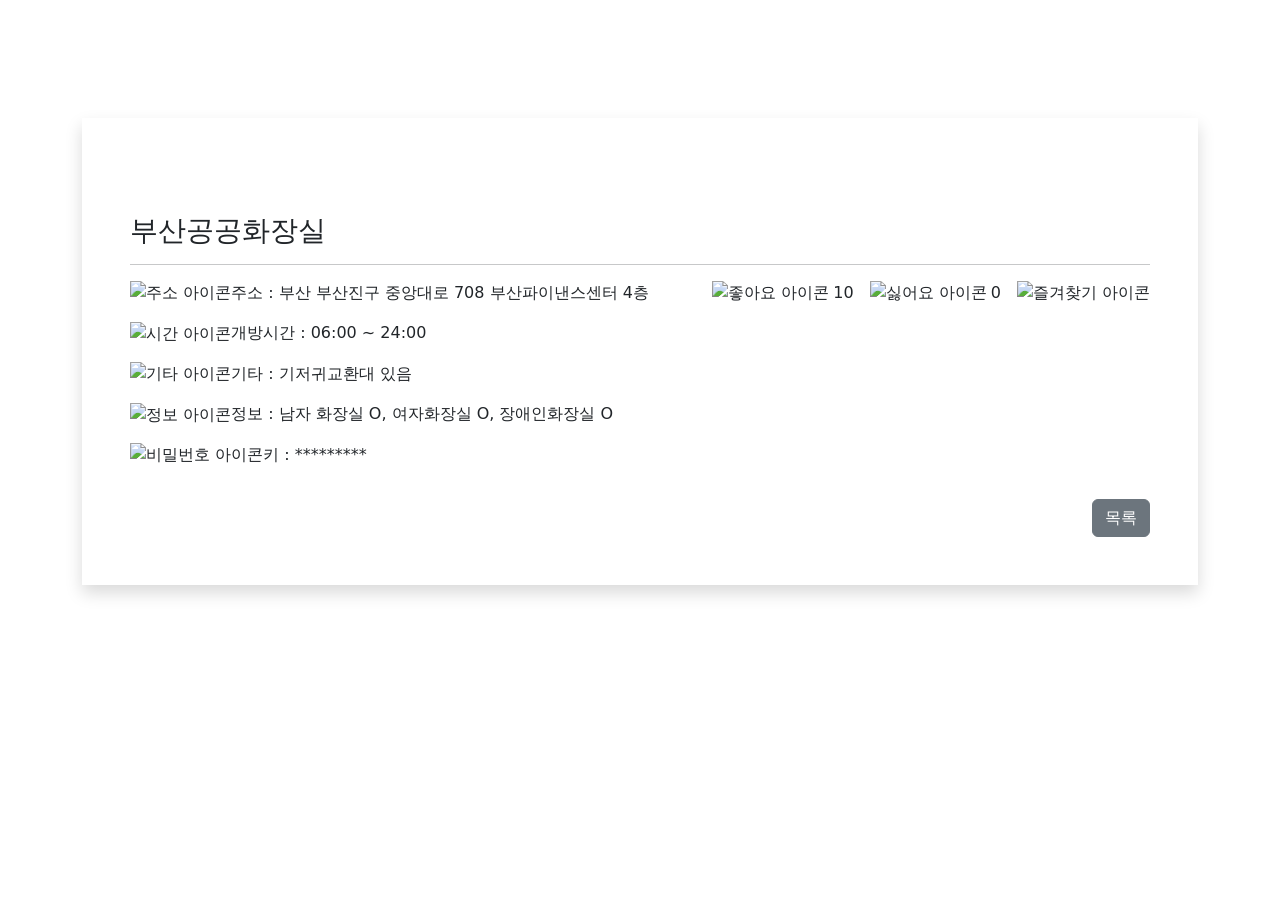
==== src/main/resources/templates/board/boardDetail.html @ e574561a "Merge remote-tracking branch 'origin/PublicWCTest4' into DB" ====
<!DOCTYPE html>

<html lang="ko" xmlns:th="http://www.thymeleaf.org">
<head>
  <meta charset="UTF-8">
  <meta name="viewport" content="width=device-width, initial-scale=1.0">
  <title>리스트</title>

  <script src="https://ajax.googleapis.com/ajax/libs/jquery/3.7.1/jquery.min.js"></script>
  <link href="https://cdn.jsdelivr.net/npm/bootstrap@5.3.3/dist/css/bootstrap.min.css" rel="stylesheet"
        integrity="sha384-QWTKZyjpPEjISv5WaRU9OFeRpok6YctnYmDr5pNlyT2bRjXh0JMhjY6hW+ALEwIH" crossorigin="anonymous">
  <script src="https://cdn.jsdelivr.net/npm/bootstrap@5.3.3/dist/js/bootstrap.bundle.min.js"
          integrity="sha384-YvpcrYf0tY3lHB60NNkmXc5s9fDVZLESaAA55NDzOxhy9GkcIdslK1eN7N6jIeHz"
          crossorigin="anonymous"></script>
  <link rel="stylesheet" href="/css/style.css">
</head>

<body>

<header th:replace="~{/layout/header :: headerNavbar}"></header>

<!-- 상세페이지 시작 -->
<main class="container">
  <div class="mainConWrap text-center text-white">
    <h2>상세페이지</h2>
    <p>우리들의 공공화장실, 우화의 상세페이지입니다.</p>
  </div>

  <section class="boardBg p-5 mt-5 shadow">
    <div th:replace="~{/board/KakaoMapView :: mapView}"></div>

    <div class="mt-5">
      <h3>부산공공화장실</h3>
      <hr>
      <div class="float-end">
        <div class="d-flex">
          <p class="me-3"><img src="/images/thumb_up.svg" alt="좋아요 아이콘"><span class="ms-1">10</span></p>
          <p class="me-3"><img src="/images/thumb_down.svg" alt="싫어요 아이콘"><span class="ms-1">0</span></p>
          <p><img src="/images/favorites_off.svg" alt="즐겨찾기 아이콘"></p>
          <!--          <span><img src="/images/favorites_on.svg" alt="선택된 즐겨찾기 아이콘"></span>-->
        </div>
      </div>
    </div>
    <div class="listBox d-flex">
      <p><img src="/images/address.svg" alt="주소 아이콘"></p>
      <p>주소 : <span>부산 부산진구 중앙대로 708 부산파이낸스센터 4층</span></p>
    </div>
    <div class="listBox d-flex">
      <p><img src="/images/time.svg" alt="시간 아이콘"></p>
      <p>개방시간 : <span>06:00 ~ 24:00</span></p>
    </div>
    <div class="listBox d-flex">
      <p><img src="/images/etc.svg" alt="기타 아이콘"></p>
      <p>기타 : <span>기저귀교환대 있음</span></p>
    </div>
    <div class="listBox d-flex">
      <p><img src="/images/info.svg" alt="정보 아이콘"></p>
      <p>정보 : <span>남자 화장실 O, 여자화장실 O, 장애인화장실 O</span></p>
    </div>
    <div class="listBox d-flex">
      <p><img src="/images/key.svg" alt="비밀번호 아이콘"></p>
      <p>키 : <span>*********</span></p>
    </div>

    <div class="row mt-3">
      <div class="col-sm text-end">
        <button type="button" class="btn btn-secondary" id="btn-list">목록</button>
      </div>
    </div>
  </section>
</main>
<!-- 상세페이지 끝 -->



<footer th:replace="~{/layout/footer :: footer}"></footer>

</body>
</html>
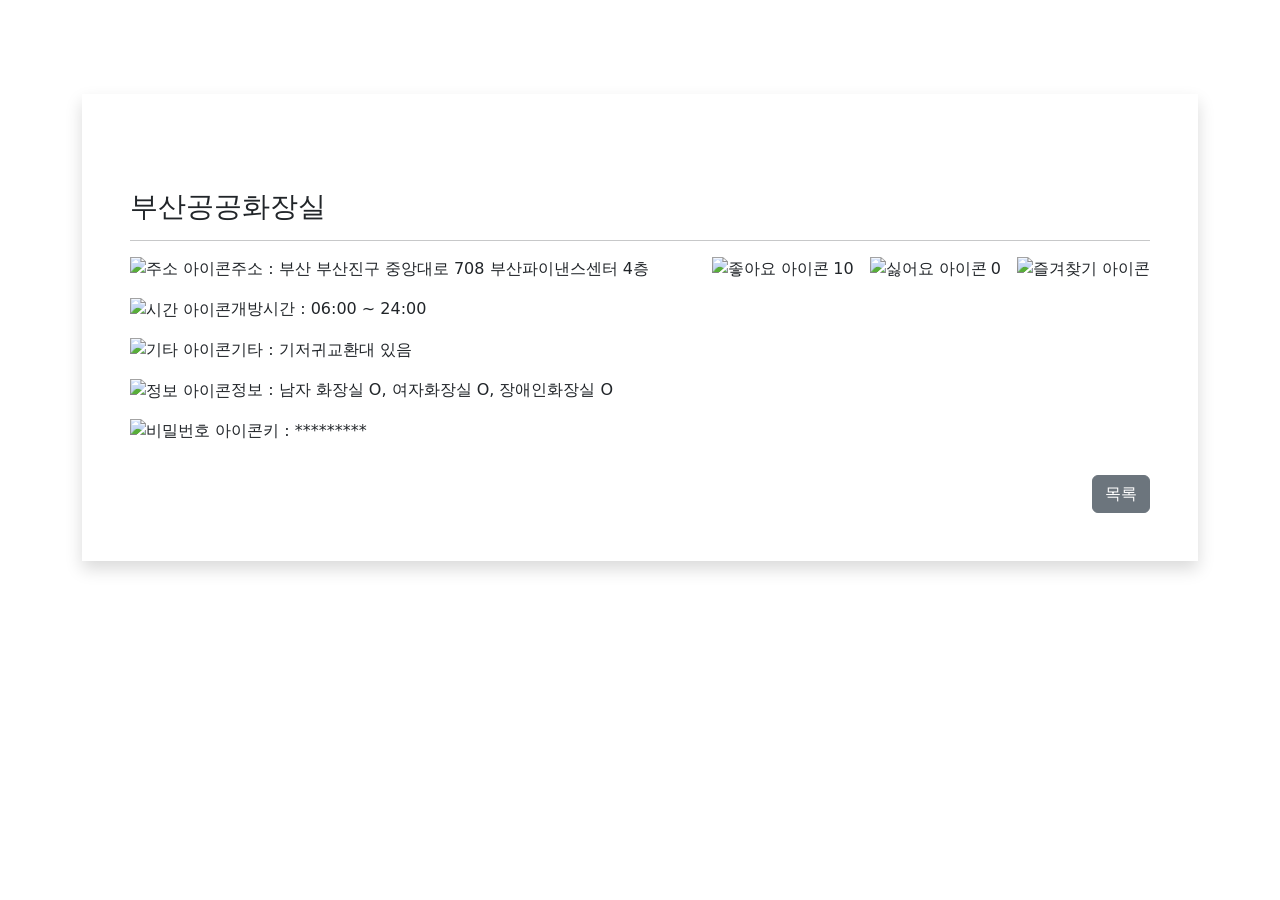
==== commit 8af52983: "no message" ====
--- a/src/main/resources/templates/board/boardDetail.html
+++ b/src/main/resources/templates/board/boardDetail.html
@@ -13,11 +13,62 @@
           integrity="sha384-YvpcrYf0tY3lHB60NNkmXc5s9fDVZLESaAA55NDzOxhy9GkcIdslK1eN7N6jIeHz"
           crossorigin="anonymous"></script>
   <link rel="stylesheet" href="/css/style.css">
+
+  <script>
+    $(document).ready(function() {
+      const userId = 'addmin'; // 현재 로그인된 사용자 ID를 서버에서 동적으로 설정
+      const wcId = '1'; // 현재 화장실 ID를 서버에서 동적으로 설정
+
+      // 좋아요/싫어요 상태 확인
+      $.ajax({
+        url: `/wcinfo/${wcId}/status/${userId}`,
+        type: 'GET',
+        success: function(response) {
+          if (response === 'like') {
+            $('#like-button').addClass('liked');
+          } else if (response === 'dislike') {
+            $('#dislike-button').addClass('disliked');
+          }
+        }
+      });
+
+      // 좋아요 버튼 클릭 시 처리
+      $('#like-button').click(function() {
+        $.ajax({
+          url: `/wcinfo/${wcId}/like/${userId}`,
+          type: 'POST',
+          success: function(response) {
+            $('#like-button').addClass('liked');
+            $('#dislike-button').removeClass('disliked');
+          },
+          error: function(xhr, status, error) {
+            alert('좋아요 처리에 실패했습니다.');
+          }
+        });
+      });
+
+      // 싫어요 버튼 클릭 시 처리
+      $('#dislike-button').click(function() {
+        $.ajax({
+          url: `/wcinfo/${wcId}/dislike/${userId}`,
+          type: 'POST',
+          success: function(response) {
+            $('#dislike-button').addClass('disliked');
+            $('#like-button').removeClass('liked');
+          },
+          error: function(xhr, status, error) {
+            alert('싫어요 처리에 실패했습니다.');
+          }
+        });
+      });
+    });
+  </script>
+
 </head>
 
 <body>
 
-<header th:replace="~{/layout/header :: headerNavbar}"></header>
+<header th:replace="~{/layout/Header :: headerNavbar}"></header>
 
 <!-- 상세페이지 시작 -->
 <main class="container">
@@ -26,17 +77,20 @@
     <p>우리들의 공공화장실, 우화의 상세페이지입니다.</p>
   </div>
 
-  <section class="boardBg p-5 mt-5 shadow">
-    <div th:replace="~{/board/KakaoMapView :: mapView}"></div>
+  <section class="boardBg p-5 mt-4 shadow">
+    <!--  카카오맵 include 시작 -->
+    <div th:replace="~{/board/KakaoMap :: mapView}"></div>
+    <!--  카카오맵 include 끝 -->
 
     <div class="mt-5">
       <h3>부산공공화장실</h3>
       <hr>
       <div class="float-end">
         <div class="d-flex">
-          <p class="me-3"><img src="/images/thumb_up.svg" alt="좋아요 아이콘"><span class="ms-1">10</span></p>
-          <p class="me-3"><img src="/images/thumb_down.svg" alt="싫어요 아이콘"><span class="ms-1">0</span></p>
-          <p><img src="/images/favorites_off.svg" alt="즐겨찾기 아이콘"></p>
+          <p class="me-3"><img src="/images/thumb_up.svg" alt="좋아요 아이콘"><span class="ms-1" id="like-button">10</span></p>
+          <p class="me-3"><img src="/images/thumb_down.svg" alt="싫어요 아이콘"><span class="ms-1" id="dislike-button">0</span></p>
+          <p id="favorite-icon" data-wc-id="512" data-favorite="false">
+            <img src="/images/favorites_off.svg" alt="즐겨찾기 아이콘"></p>
           <!--          <span><img src="/images/favorites_on.svg" alt="선택된 즐겨찾기 아이콘"></span>-->
         </div>
       </div>
@@ -73,10 +127,41 @@
 
 
 
-<footer th:replace="~{/layout/footer :: footer}"></footer>
+<footer th:replace="~{/layout/Footer :: footer}"></footer>
 
 </body>
 </html>
+
+<!--$(document).ready(function() {-->
+<!--// const userId = $("user-id"); // Thymeleaf에서 사용자 ID를 가져옴-->
+<!--// const wcId = $("wcId"); // Thymeleaf에서 화장실 ID를 가져옴-->
+
+<!--// 페이지 로드 시 즐겨찾기 상태 확인-->
+<!--$.get(`/users/${userId}/favorites/${wcId}`, function(isFavorite) {-->
+<!--const iconSrc = isFavorite ? '/images/favorites_on.svg' : '/images/favorites_off.svg';-->
+<!--$('#favorite-icon img').attr('src', iconSrc);-->
+<!--$('#favorite-icon').data('favorite', isFavorite);-->
+<!--});-->
+
+<!--// 즐겨찾기 버튼 클릭 이벤트-->
+<!--$('#favorite-icon').click(function() {-->
+<!--const isFavorite = $(this).data('favorite');-->
+<!--const newFavoriteStatus = !isFavorite;-->
+<!--const iconSrc = newFavoriteStatus ? '/images/favorites_on.svg' : '/images/favorites_off.svg';-->
+
+<!--$.ajax({-->
+<!--url: `/users/${userId}/favorites/${wcId}`,-->
+<!--type: 'POST',-->
+<!--success: function(response) {-->
+<!--$('#favorite-icon img').attr('src', iconSrc);-->
+<!--$('#favorite-icon').data('favorite', newFavoriteStatus);-->
+<!--},-->
+<!--error: function(xhr, status, error) {-->
+<!--alert('즐겨찾기 처리에 실패했습니다.'  + xhr.responseText);-->
+<!--}-->
+<!--});-->
+<!--});-->
+<!--});-->
 
 
 
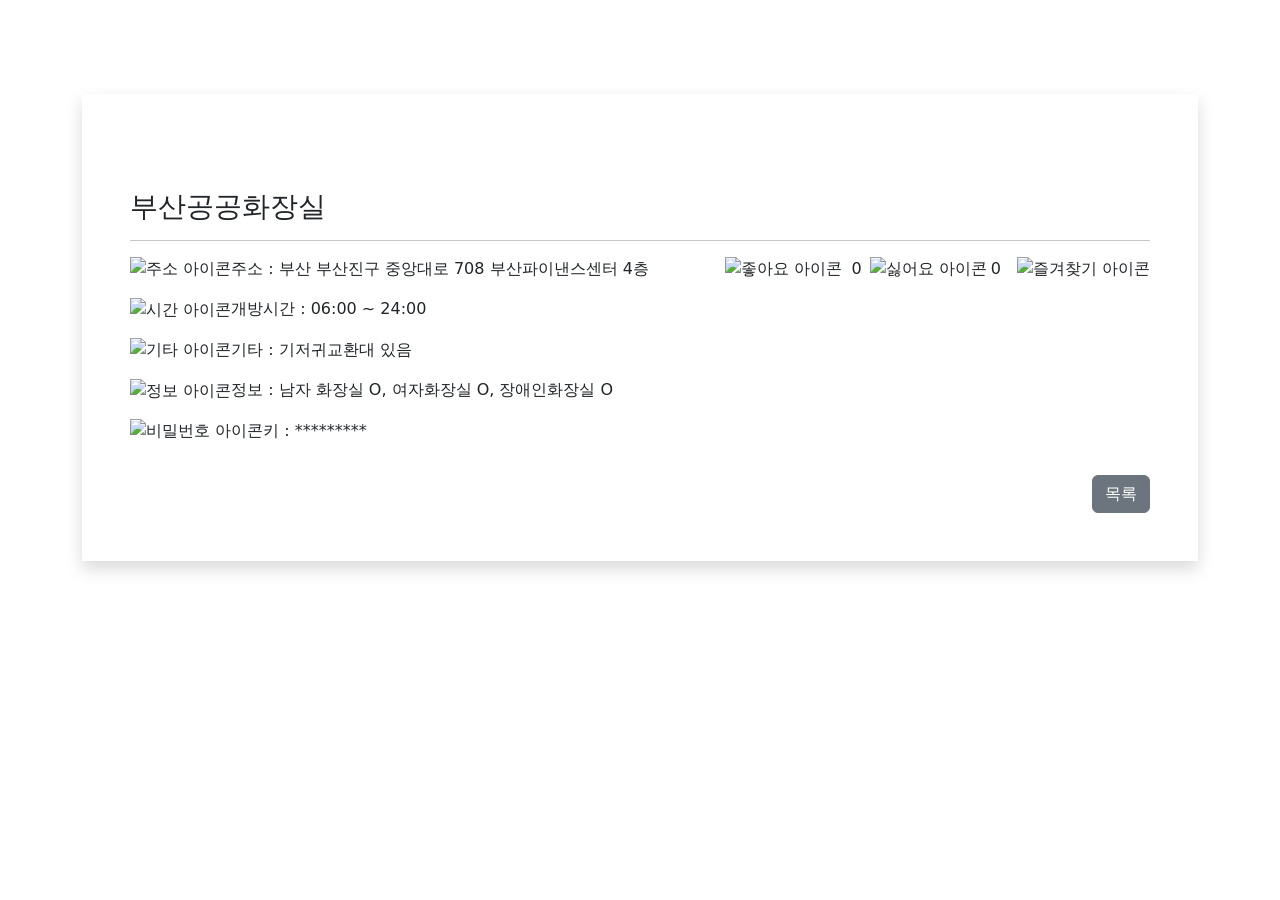
==== commit 57a00634: "no message" ====
--- a/src/main/resources/templates/board/boardDetail.html
+++ b/src/main/resources/templates/board/boardDetail.html
@@ -14,50 +14,47 @@
           crossorigin="anonymous"></script>
   <link rel="stylesheet" href="/css/style.css">
 
+  <script th:inline="javascript">
+  //   사용자  ID
+    var userId = [[${userId}]];
+  // 화장실 번호
+    var wcId = [[${wcId}]];
+  </script>
+
   <script>
-    $(document).ready(function() {
-      const userId = 'addmin'; // 현재 로그인된 사용자 ID를 서버에서 동적으로 설정
-      const wcId = '1'; // 현재 화장실 ID를 서버에서 동적으로 설정
+    $(document).ready(function () {
+      $("#like-button").on("click", function () {
 
-      // 좋아요/싫어요 상태 확인
-      $.ajax({
-        url: `/wcinfo/${wcId}/status/${userId}`,
-        type: 'GET',
-        success: function(response) {
-          if (response === 'like') {
-            $('#like-button').addClass('liked');
-          } else if (response === 'dislike') {
-            $('#dislike-button').addClass('disliked');
-          }
-        }
-      });
-
-      // 좋아요 버튼 클릭 시 처리
-      $('#like-button').click(function() {
         $.ajax({
-          url: `/wcinfo/${wcId}/like/${userId}`,
-          type: 'POST',
-          success: function(response) {
-            $('#like-button').addClass('liked');
-            $('#dislike-button').removeClass('disliked');
+          url: "/location/bestTest",
+          type: "POST",
+          data: {userId : userId, wcId : wcId},
+          success: function (resData) {
+            if (resData != null) {
+              $("#like").text(resData.likeCount);
+              $("#hate").text(resData.hateCount);
+            }
           },
-          error: function(xhr, status, error) {
-            alert('좋아요 처리에 실패했습니다.');
+          error: function (errData) {
+            alert("error");
           }
         });
       });
 
-      // 싫어요 버튼 클릭 시 처리
-      $('#dislike-button').click(function() {
+      $("#hate-button").on("click", function () {
+
         $.ajax({
-          url: `/wcinfo/${wcId}/dislike/${userId}`,
-          type: 'POST',
-          success: function(response) {
-            $('#dislike-button').addClass('disliked');
-            $('#like-button').removeClass('liked');
+          url: "/location/hateTest",
+          type: "POST",
+          data: {userId: userId, wcId: wcId},
+          success: function (resData) {
+            if (resData != null) {
+              $("#like").text(resData.likeCount);
+              $("#hate").text(resData.hateCount);
+            }
           },
-          error: function(xhr, status, error) {
-            alert('싫어요 처리에 실패했습니다.');
+          error: function (errData) {
+            alert("error");
           }
         });
       });
@@ -79,16 +76,30 @@
 
   <section class="boardBg p-5 mt-4 shadow">
     <!--  카카오맵 include 시작 -->
-    <div th:replace="~{/board/KakaoMap :: mapView}"></div>
+
+
+    <script type="text/javascript"
+            src="//dapi.kakao.com/v2/maps/sdk.js?appkey=00e9042c7f04c04f3d386355eeaeb634&libraries=services"></script>
+
+    <div class="map_wrap listMap">
+      <div id="map" class="mapSize"></div>
+    </div>
+
+    <script src="/js/ListKakaoMap.js"></script>
     <!--  카카오맵 include 끝 -->
 
+    <input type="hidden" id="userIdInput" value="someUserId">
+    <input type="hidden" id="wcIdInput" value="123">
     <div class="mt-5">
       <h3>부산공공화장실</h3>
       <hr>
       <div class="float-end">
         <div class="d-flex">
-          <p class="me-3"><img src="/images/thumb_up.svg" alt="좋아요 아이콘"><span class="ms-1" id="like-button">10</span></p>
-          <p class="me-3"><img src="/images/thumb_down.svg" alt="싫어요 아이콘"><span class="ms-1" id="dislike-button">0</span></p>
+          <p class="me-2">
+            <img src="/images/thumb_up.svg" alt="좋아요 아이콘" id="like-button">
+            <span class="ms-1" id="like">0</span>
+          </p>
+          <p class="me-3"><img src="/images/thumb_down.svg" alt="싫어요 아이콘" id="hate-button"><span class="ms-1" id="hate">0</span></p>
           <p id="favorite-icon" data-wc-id="512" data-favorite="false">
             <img src="/images/favorites_off.svg" alt="즐겨찾기 아이콘"></p>
           <!--          <span><img src="/images/favorites_on.svg" alt="선택된 즐겨찾기 아이콘"></span>-->
